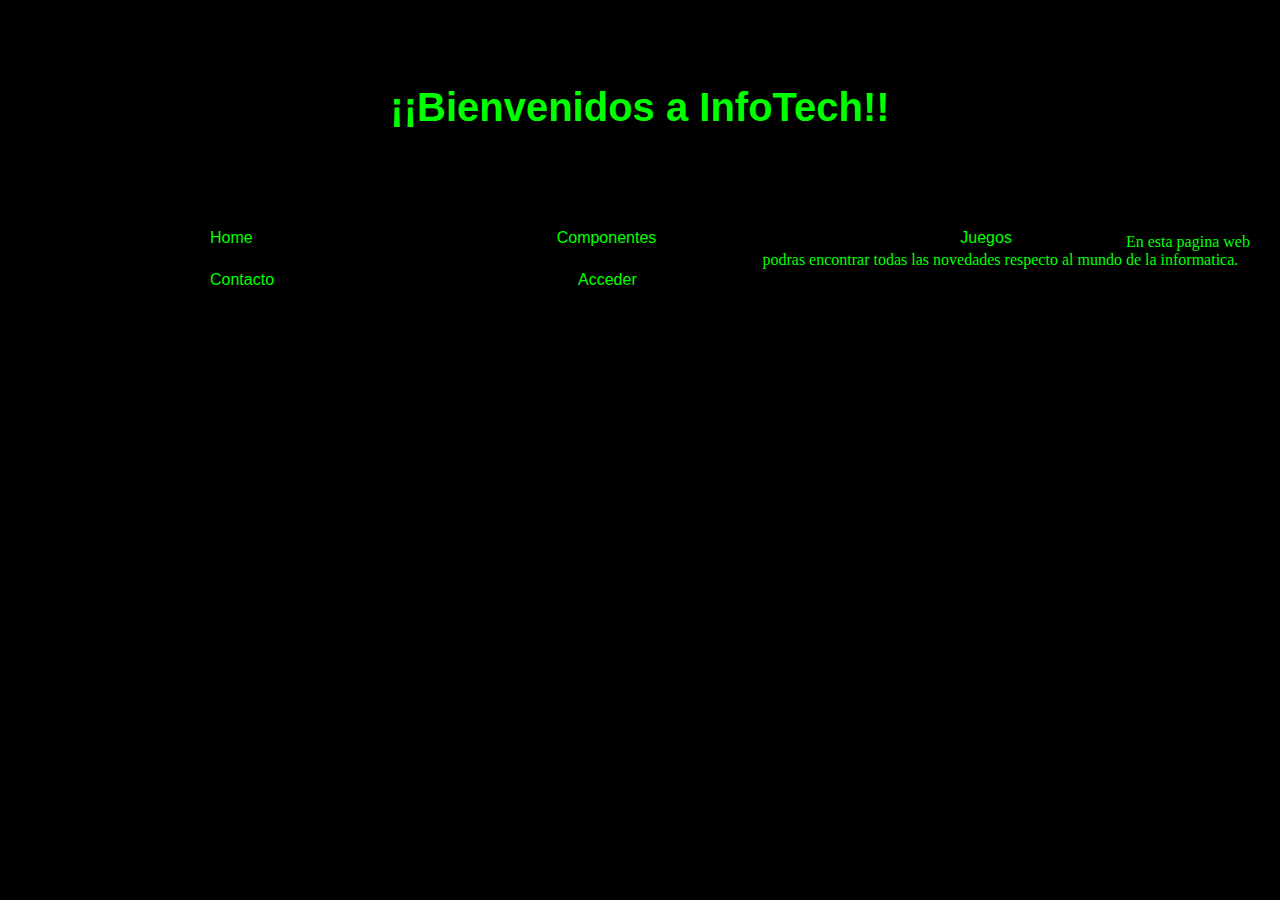
==== index.html @ 97ddc859 "Terminado el menu" ====
<!DOCTYPE html>
<html lang="en">
<head>
    <meta charset="UTF-8">
    <link href="styles/styles.css" rel="stylesheet" type="text/css">
    <link rel="icon" type="text/ico" href="images/favicon.ico">
    <title>Home</title>
</head>

<body id="bodyIndex">

    <header id="headerIndex">

        <h1>¡¡Bienvenidos a InfoTech!!</h1>

    </header>

    <nav id="menuIndex">

        <div id="home">

            <a id="aHome" href="">Home</a>

        </div>

        <div id="componentes">

            <a href="pages/componentes.html">Componentes</a>

        </div>

        <div id="juegos">

            <a href="pages/juegos.html">Juegos</a>

        </div>
        
        <div id="contacto">

            <a href="pages/contact.html">Contacto</a>

        </div>

        <div id="acceder">

            <a href="pages/login.html">Acceder</a>

        </div>

    </nav>

    <main>

        <!-- Cuadrar bien este section -->

        <section id="sectionIndex">
        
            <p>En esta pagina web podras encontrar todas las novedades respecto al mundo de la informatica.</p>

        </section>

    </main>

    <footer>

    </footer>
    
</body>

</html>
---- styles/styles.css ----
#headerIndex,#headerContact{
    text-align: center;
    padding: 50px;
    color: #00ff00;
    font-size: 20px;
    font-family:'Lucida Sans', 'Lucida Sans Regular', 'Lucida Grande', 'Lucida Sans Unicode', Geneva, Verdana, sans-serif;
}

/*index*/
#bodyIndex{
    background-color: #000000;
}



#home,#componentes,#juegos,#contacto,#acceder{
    color: #00ff00;
    padding: 2px;
    float: left;
    margin-left: 200px;
    margin-right: 100px;
    margin-top: 20px;
    font-family: 'Lucida Sans', 'Lucida Sans Regular', 'Lucida Grande', 'Lucida Sans Unicode', Geneva, Verdana, sans-serif;
}

a:link{
    color: #00ff00;
    text-decoration: none;
}

a:visited{
    color: #00ff00;
}

a:hover{
    color: #f700ff;
    
}

#sectionIndex{
    text-align: center;
    padding: 10px;
    color: #00ff00;
}



/*login*/

/*contact*/
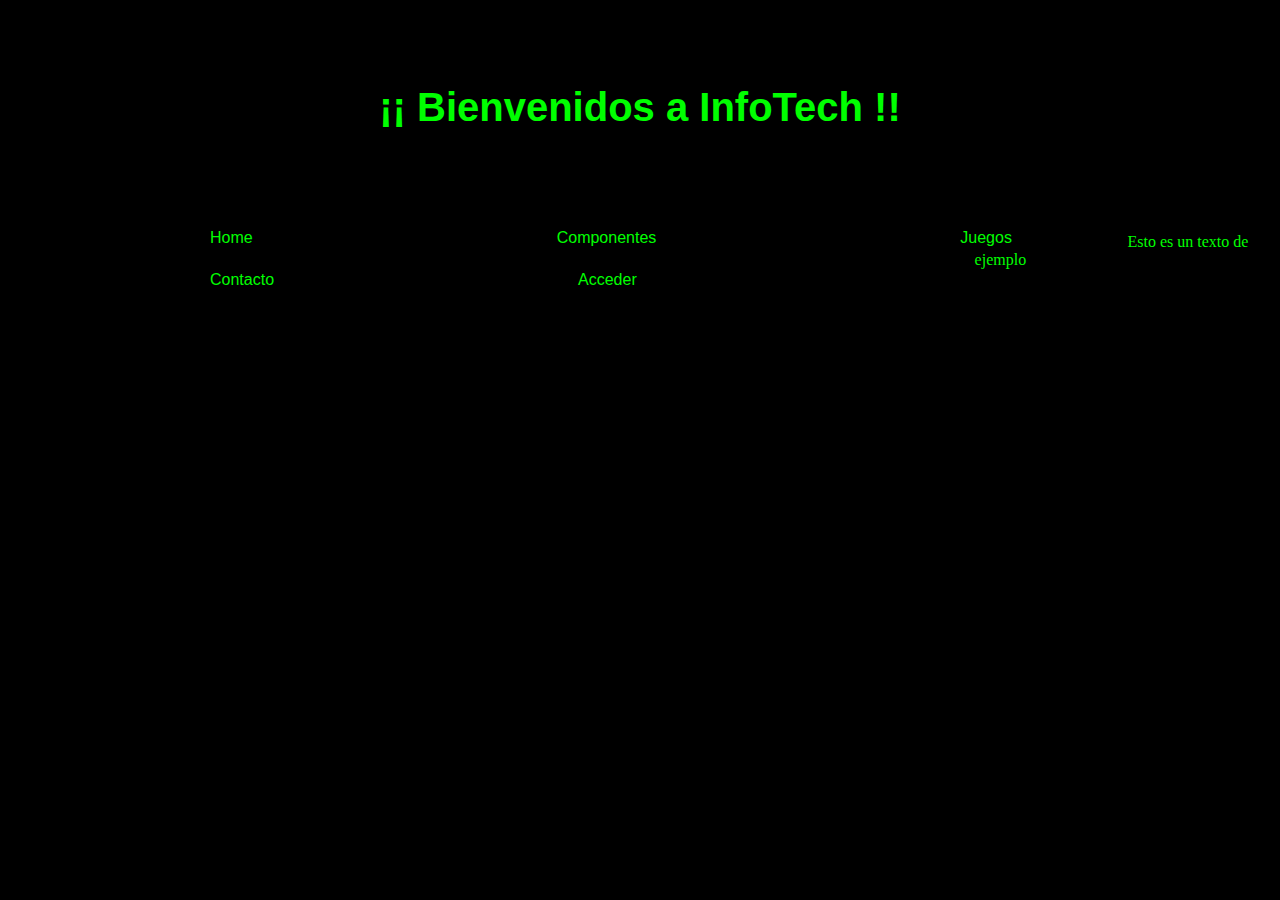
==== commit 28cfb497: "Añadidas todas las paginas" ====
--- a/index.html
+++ b/index.html
@@ -11,11 +11,11 @@
 
     <header id="headerIndex">
 
-        <h1>¡¡Bienvenidos a InfoTech!!</h1>
+        <h1>¡¡ Bienvenidos a InfoTech !!</h1>
 
     </header>
 
-    <nav id="menuIndex">
+    <nav id="menu">
 
         <div id="home">
 
@@ -31,7 +31,7 @@
 
         <div id="juegos">
 
-            <a href="pages/juegos.html">Juegos</a>
+            <a href="pages/juego.html">Juegos</a>
 
         </div>
         
@@ -55,7 +55,7 @@
 
         <section id="sectionIndex">
         
-            <p>En esta pagina web podras encontrar todas las novedades respecto al mundo de la informatica.</p>
+            <p>Esto es un texto de ejemplo</p>
 
         </section>
 
--- a/styles/styles.css
+++ b/styles/styles.css
@@ -1,17 +1,11 @@
-#headerIndex,#headerContact{
+/*css general*/
+#headerIndex,#headerContact,#headerLogin,#headerComp,#headerJuego{
     text-align: center;
     padding: 50px;
     color: #00ff00;
     font-size: 20px;
     font-family:'Lucida Sans', 'Lucida Sans Regular', 'Lucida Grande', 'Lucida Sans Unicode', Geneva, Verdana, sans-serif;
 }
-
-/*index*/
-#bodyIndex{
-    background-color: #000000;
-}
-
-
 
 #home,#componentes,#juegos,#contacto,#acceder{
     color: #00ff00;
@@ -21,6 +15,10 @@
     margin-right: 100px;
     margin-top: 20px;
     font-family: 'Lucida Sans', 'Lucida Sans Regular', 'Lucida Grande', 'Lucida Sans Unicode', Geneva, Verdana, sans-serif;
+}
+
+#bodyIndex,#bodyLogin,#bodyContact,#bodyComp,#bodyJuego{
+    background-color: #000000;
 }
 
 a:link{
@@ -37,6 +35,8 @@
     
 }
 
+
+/*index*/
 #sectionIndex{
     text-align: center;
     padding: 10px;
@@ -47,7 +47,14 @@
 
 /*login*/
 
+
 /*contact*/
 
 
+/*componentes*/
 
+
+
+
+
+
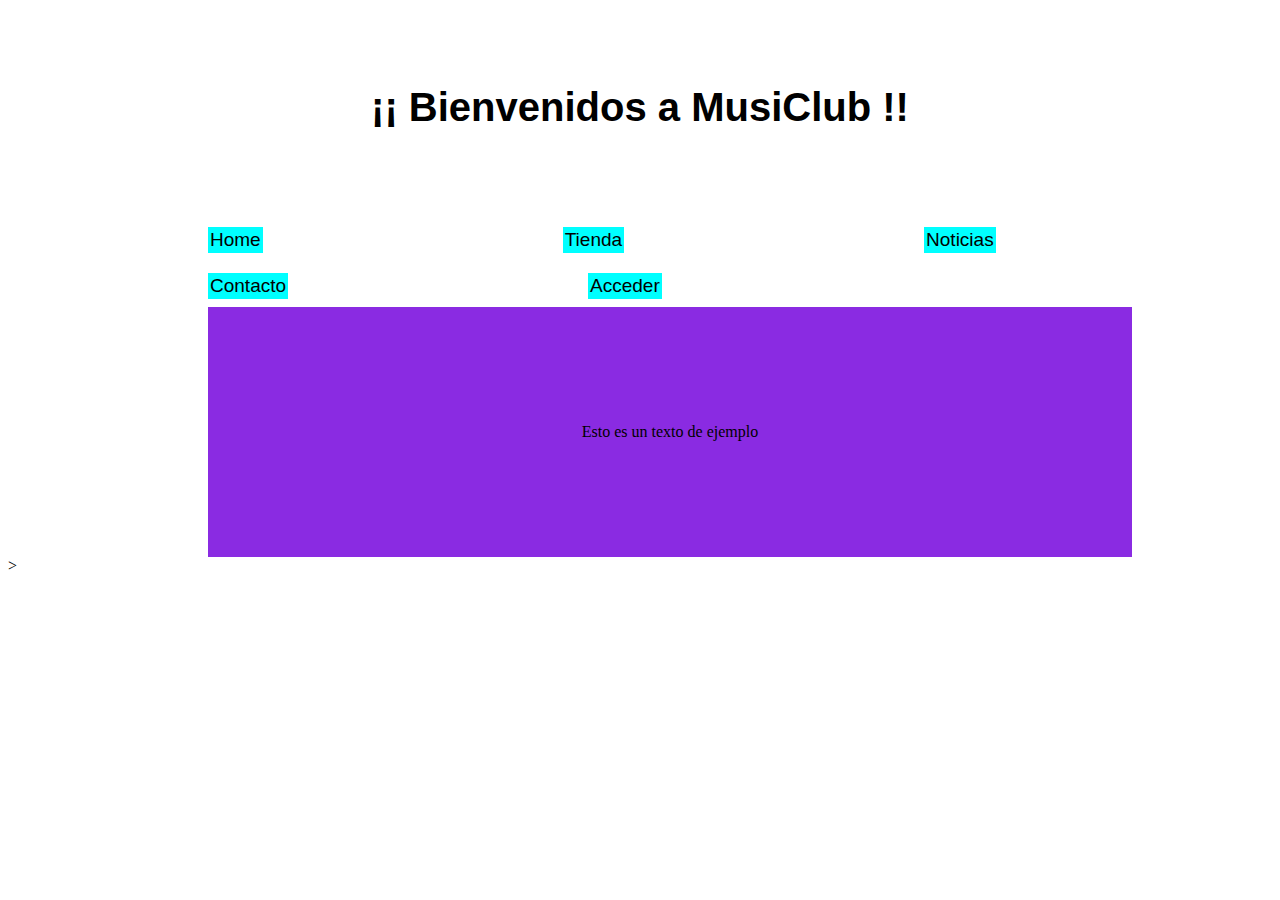
==== commit 9c219368: "Cambiada la estructura y la tematica de la pagina" ====
--- a/index.html
+++ b/index.html
@@ -3,7 +3,7 @@
 <head>
     <meta charset="UTF-8">
     <link href="styles/styles.css" rel="stylesheet" type="text/css">
-    <link rel="icon" type="text/ico" href="images/favicon.ico">
+    <link rel="icon" type="text/ico" href="images/fav.ico">
     <title>Home</title>
 </head>
 
@@ -11,7 +11,7 @@
 
     <header id="headerIndex">
 
-        <h1>¡¡ Bienvenidos a InfoTech !!</h1>
+        <h1>¡¡ Bienvenidos a MusiClub !!</h1>
 
     </header>
 
@@ -23,15 +23,15 @@
 
         </div>
 
-        <div id="componentes">
+        <div id="tienda">
 
-            <a href="pages/componentes.html">Componentes</a>
+            <a href="pages/tienda.html">Tienda</a>
 
         </div>
 
-        <div id="juegos">
+        <div id="noticias">
 
-            <a href="pages/juego.html">Juegos</a>
+            <a href="pages/noticias.html">Noticias</a>
 
         </div>
         
@@ -51,13 +51,11 @@
 
     <main>
 
-        <!-- Cuadrar bien este section -->
+            <section id="sectionIndex">
+        
+                <p>Esto es un texto de ejemplo</p>
 
-        <section id="sectionIndex">
-        
-            <p>Esto es un texto de ejemplo</p>
-
-        </section>
+            </section>>
 
     </main>
 
--- a/styles/styles.css
+++ b/styles/styles.css
@@ -1,15 +1,17 @@
 /*css general*/
-#headerIndex,#headerContact,#headerLogin,#headerComp,#headerJuego{
+#headerIndex,#headerContact,#headerLogin,#headerTienda,#headerNoti{
     text-align: center;
     padding: 50px;
-    color: #00ff00;
+    color: #000000;
     font-size: 20px;
     font-family:'Lucida Sans', 'Lucida Sans Regular', 'Lucida Grande', 'Lucida Sans Unicode', Geneva, Verdana, sans-serif;
 }
 
-#home,#componentes,#juegos,#contacto,#acceder{
-    color: #00ff00;
+#home,#tienda,#noticias,#contacto,#acceder{
+    color: #000000;
+    font-size: 19px;
     padding: 2px;
+    background-color: aqua;
     float: left;
     margin-left: 200px;
     margin-right: 100px;
@@ -17,17 +19,17 @@
     font-family: 'Lucida Sans', 'Lucida Sans Regular', 'Lucida Grande', 'Lucida Sans Unicode', Geneva, Verdana, sans-serif;
 }
 
-#bodyIndex,#bodyLogin,#bodyContact,#bodyComp,#bodyJuego{
-    background-color: #000000;
+#bodyIndex,#bodyLogin,#bodyContact,#bodyTienda,#bodyNoti{
+    background-color: #ffffff;
 }
 
 a:link{
-    color: #00ff00;
+    color: #000000;
     text-decoration: none;
 }
 
 a:visited{
-    color: #00ff00;
+    color: #000000;
 }
 
 a:hover{
@@ -39,8 +41,12 @@
 /*index*/
 #sectionIndex{
     text-align: center;
-    padding: 10px;
-    color: #00ff00;
+    padding: 100px;
+    color: #000000;
+    margin-top: 100px;
+    margin-right: 140px;
+    margin-left: 200px;
+    background-color: blueviolet;
 }
 
 
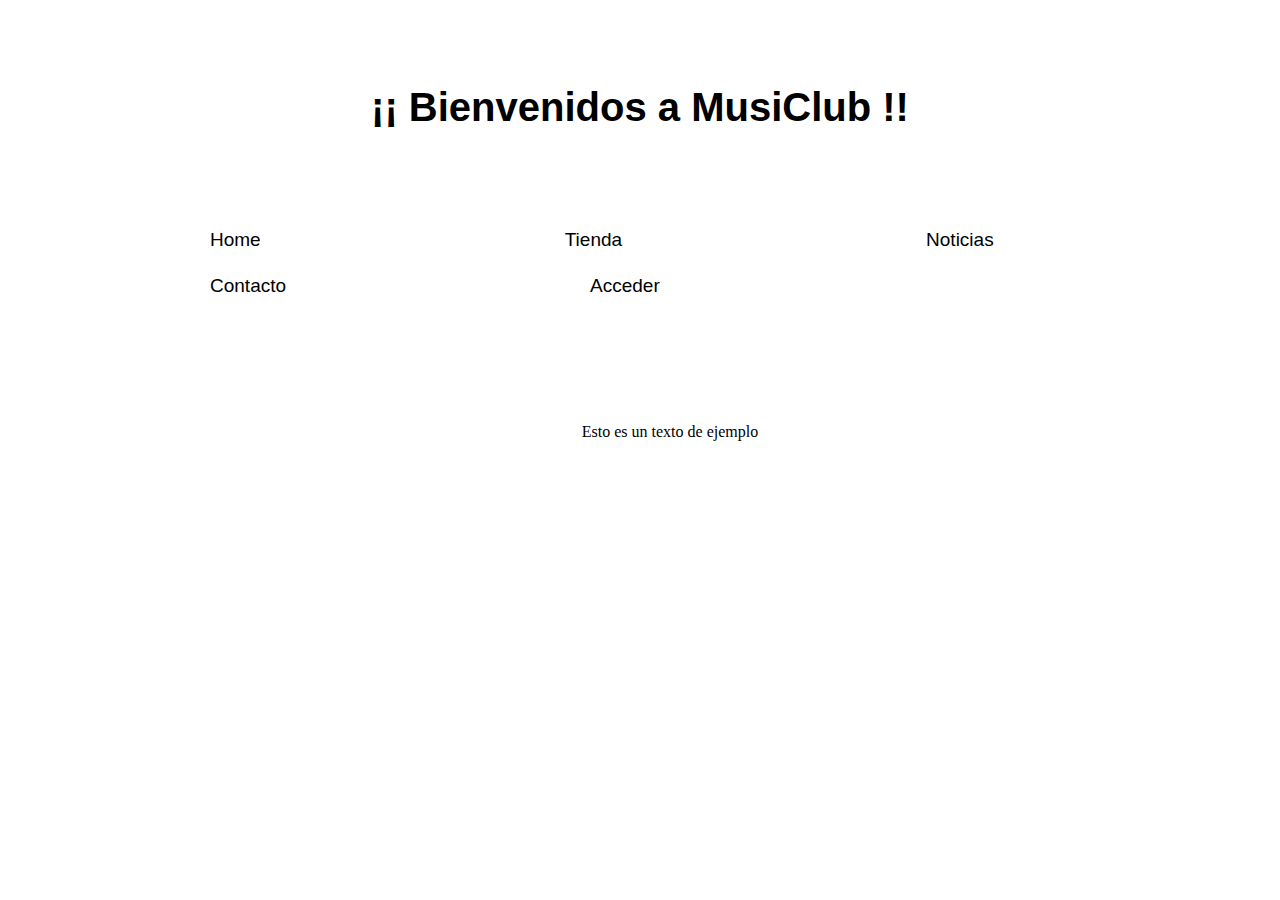
==== commit 13831e35: "Creando el formulario" ====
--- a/index.html
+++ b/index.html
@@ -55,7 +55,7 @@
         
                 <p>Esto es un texto de ejemplo</p>
 
-            </section>>
+            </section>
 
     </main>
 
--- a/styles/styles.css
+++ b/styles/styles.css
@@ -11,12 +11,20 @@
     color: #000000;
     font-size: 19px;
     padding: 2px;
-    background-color: aqua;
     float: left;
     margin-left: 200px;
     margin-right: 100px;
     margin-top: 20px;
     font-family: 'Lucida Sans', 'Lucida Sans Regular', 'Lucida Grande', 'Lucida Sans Unicode', Geneva, Verdana, sans-serif;
+}
+
+#sectionIndex,#sectionTienda,#sectionContact,#sectionNoticias,#sectionLogin{
+    text-align: center;
+    padding: 100px;
+    color: #000000;
+    margin-top: 100px;
+    margin-right: 140px;
+    margin-left: 200px; 
 }
 
 #bodyIndex,#bodyLogin,#bodyContact,#bodyTienda,#bodyNoti{
@@ -34,27 +42,38 @@
 
 a:hover{
     color: #f700ff;
-    
+    text-decoration-line:overline;
+    text-decoration-thickness: 3px;
 }
 
 
 /*index*/
-#sectionIndex{
-    text-align: center;
-    padding: 100px;
-    color: #000000;
-    margin-top: 100px;
-    margin-right: 140px;
-    margin-left: 200px;
-    background-color: blueviolet;
-}
-
 
 
 /*login*/
 
 
 /*contact*/
+#sectionContact{
+    height: 400px;
+}
+
+#divCont{
+    text-align: left;
+    font-size: 30px;
+    font-family: 'Lucida Sans', 'Lucida Sans Regular', 'Lucida Grande', 'Lucida Sans Unicode', Geneva, Verdana, sans-serif;
+}
+
+#divCont2{
+    margin-top: 10px    ;
+    text-align: left;
+    font-size: 20px;
+    font-family: 'Lucida Sans', 'Lucida Sans Regular', 'Lucida Grande', 'Lucida Sans Unicode', Geneva, Verdana, sans-serif;
+}
+
+#formulario{
+    font-family: 'handwriting';
+}
 
 
 /*componentes*/
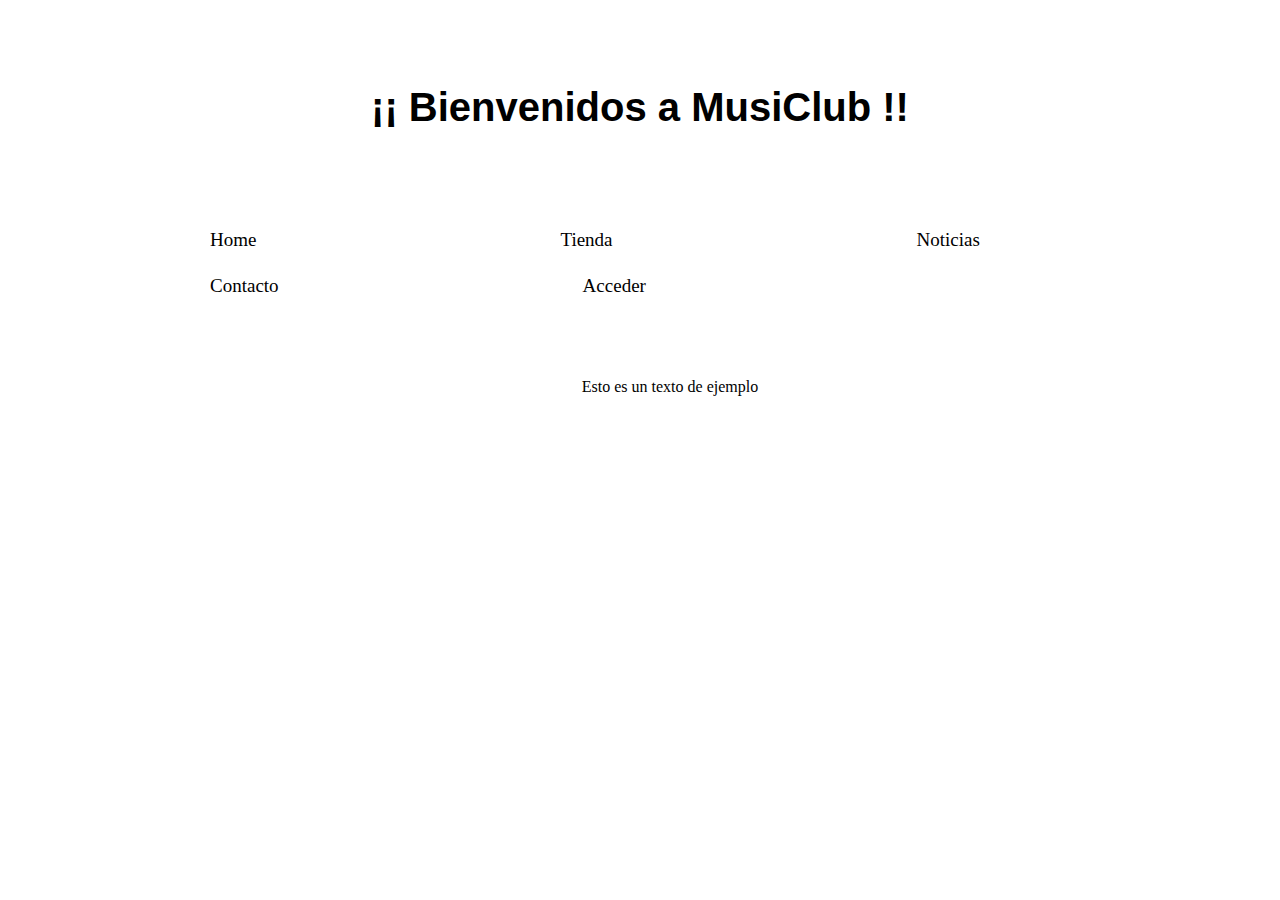
==== commit edef3ff8: "Implementado el login,el registro y editado el formulario de contacto" ====
--- a/index.html
+++ b/index.html
@@ -3,7 +3,7 @@
 <head>
     <meta charset="UTF-8">
     <link href="styles/styles.css" rel="stylesheet" type="text/css">
-    <link rel="icon" type="text/ico" href="images/fav.ico">
+    <link rel="icon" type="text/ico" href="assets/fav.ico">
     <title>Home</title>
 </head>
 
--- a/styles/styles.css
+++ b/styles/styles.css
@@ -1,5 +1,5 @@
 /*css general*/
-#headerIndex,#headerContact,#headerLogin,#headerTienda,#headerNoti{
+#headerIndex,#headerContact,#headerLogin,#headerTienda,#headerNoti,#headerRegis{
     text-align: center;
     padding: 50px;
     color: #000000;
@@ -15,14 +15,14 @@
     margin-left: 200px;
     margin-right: 100px;
     margin-top: 20px;
-    font-family: 'Lucida Sans', 'Lucida Sans Regular', 'Lucida Grande', 'Lucida Sans Unicode', Geneva, Verdana, sans-serif;
+    font-family: 'Lucida Sans';
 }
 
 #sectionIndex,#sectionTienda,#sectionContact,#sectionNoticias,#sectionLogin{
     text-align: center;
     padding: 100px;
     color: #000000;
-    margin-top: 100px;
+    margin-top: 55px;
     margin-right: 140px;
     margin-left: 200px; 
 }
@@ -51,35 +51,233 @@
 
 
 /*login*/
+#paginaLogin {
+    margin: 0 auto;
+    max-width: 350px;
+    width: 100%;
+    text-align: center;
+    margin-top: 200px;
+}
+
+#formularioAcceder{
+    background: #FFFFFF;
+    padding: 45px;
+    text-align: center;
+    box-shadow: 0 0 20px 0 #6e6e6e;
+}
+
+#formularioAcceder input {
+    font-family:'Lucida Sans', 'Lucida Sans Regular', 'Lucida Grande', 'Lucida Sans Unicode', Geneva, Verdana, sans-serif;
+    background: #ffffff;
+    border: 0;
+    margin-right: 100%;
+    padding: 15px;
+    font-size: 14px;
+    margin-bottom: 10px;
+}
+
+#boton1 {
+    font-family:'Lucida Sans', 'Lucida Sans Regular', 'Lucida Grande', 'Lucida Sans Unicode', Geneva, Verdana, sans-serif;
+    background: #000000;
+    width: 100%;
+    border: 0;
+    padding: 15px;
+    color: #FFFFFF;
+    font-size: 14px;
+}
+
+#boton1:hover{
+    background: #ffffff;
+    color: #000000;
+    cursor: pointer;
+}
+
+#registrado {
+    font-family: 'Lucida Sans', 'Lucida Sans Regular', 'Lucida Grande', 'Lucida Sans Unicode', Geneva, Verdana, sans-serif;
+    text-align: center;
+    margin-top: 20px;
+    margin-bottom: 1px;
+    color: #b3b3b3;
+    font-size: 12px;
+}
+
+#registrado a {
+    font-family: 'Lucida Sans', 'Lucida Sans Regular', 'Lucida Grande', 'Lucida Sans Unicode', Geneva, Verdana, sans-serif;
+    color: #000000;
+    text-decoration: none;
+}
+    
+#formularioAcceder input:focus{
+    outline: none;
+}
+
+/*Registro*/
+
+#paginaRegis {
+    margin: 0 auto;
+    max-width: 350px;
+    width: 100%;
+    text-align: center;
+    margin-top: 100px;
+}
+
+#formularioRegis {
+    background: #FFFFFF;
+    padding: 45px;
+    text-align: center;
+    box-shadow: 0 0 20px 0 #6e6e6e;
+}
+
+#formularioRegis input {
+    font-family:'Lucida Sans', 'Lucida Sans Regular', 'Lucida Grande', 'Lucida Sans Unicode', Geneva, Verdana, sans-serif;
+    background: #ffffff;
+    border: 0;
+    margin-right: 100%;
+    padding: 15px;
+    font-size: 14px;
+    margin-bottom: 10px;
+}
+
+#boton2 {
+    font-family:'Lucida Sans', 'Lucida Sans Regular', 'Lucida Grande', 'Lucida Sans Unicode', Geneva, Verdana, sans-serif;
+    background: #000000;
+    width: 100%;
+    border: 0;
+    padding: 15px;
+    color: #FFFFFF;
+    font-size: 14px;
+}
+
+#boton2:hover{
+    background: #ffffff;
+    color: #000000;
+    cursor: pointer;
+}
+
+#creado {
+    font-family: 'Lucida Sans', 'Lucida Sans Regular', 'Lucida Grande', 'Lucida Sans Unicode', Geneva, Verdana, sans-serif;
+    text-align: center;
+    margin-top: 20px;
+    margin-bottom: 1px;
+    color: #b3b3b3;
+    font-size: 12px;
+}
+
+#creado a {
+    font-family: 'Lucida Sans', 'Lucida Sans Regular', 'Lucida Grande', 'Lucida Sans Unicode', Geneva, Verdana, sans-serif;
+    color: #000000;
+    text-decoration: none;
+}
+    
+#formularioRegis input:focus{
+    outline: none;
+}
+
 
 
 /*contact*/
 #sectionContact{
-    height: 400px;
-}
+    font-family: 'Lucida Sans', 'Lucida Sans Regular', 'Lucida Grande', 'Lucida Sans Unicode', Geneva, Verdana, sans-serif;
+    height: 620px; 
+    width: 100%;
+    max-width: 500px;
+    margin: 0 auto;
+    margin-top: 80px;
+    box-shadow: 0 0 20px 0 #6e6e6e;
+}
+
 
 #divCont{
+    margin-top: 1px;
+    text-align: center;
+    font-size: 20px;
+    font-family: 'Lucida Sans';
+}
+
+#sectionForm{
     text-align: left;
-    font-size: 30px;
-    font-family: 'Lucida Sans', 'Lucida Sans Regular', 'Lucida Grande', 'Lucida Sans Unicode', Geneva, Verdana, sans-serif;
-}
-
-#divCont2{
-    margin-top: 10px    ;
-    text-align: left;
+    margin-top: 1px;
+}
+#formularioContacto{
+    font-family:'Lucida Sans';
+    padding: 35px;
+    text-align: center;
+    width: 100%;
+    margin: 0 auto;
+    width: 400px;
+}
+
+#nombre,#apellidos,#email,#telefono{
+    font-family: 'Lucida Sans', 'Lucida Sans Regular', 'Lucida Grande', 'Lucida Sans Unicode', Geneva, Verdana, sans-serif;
+    border: 0px;
+    outline: none;
+}
+
+#nombre{
+    width: 100%;
+    text-align: center;
+}
+
+#apellidos{
+    width: 100%;
+    text-align: center;
+}
+
+#email{
+    width: 100%;
+    text-align: center;
+}
+
+#telefono{
+    width: 100%;
+    text-align: center;
+}
+
+#mensaje{
+    width:300px;
+    height:80px;        
+    font-family:'Lucida Sans';
+    padding: 10px;
+}
+
+#enviar{
+    font-family: 'Lucida Sans', 'Lucida Sans Regular', 'Lucida Grande', 'Lucida Sans Unicode', Geneva, Verdana, sans-serif;
+    padding: 15px;
+    width: 100%;
+    max-width: 150px;
     font-size: 20px;
-    font-family: 'Lucida Sans', 'Lucida Sans Regular', 'Lucida Grande', 'Lucida Sans Unicode', Geneva, Verdana, sans-serif;
-}
-
-#formulario{
-    font-family: 'handwriting';
-}
-
-
-/*componentes*/
-
-
-
-
-
-
+    background-color: #000000;
+    color: #ffffff;
+    border: 0;
+}
+
+#enviar:hover{
+    background-color: #ffffff;
+    color: #000000;
+    cursor: pointer;
+}
+
+#reiniciar{
+    font-family: 'Lucida Sans', 'Lucida Sans Regular', 'Lucida Grande', 'Lucida Sans Unicode', Geneva, Verdana, sans-serif;
+    font-size: 20px; 
+    padding: 15px;
+    width: 100%;
+    max-width: 180px;
+    margin: 0 auto;
+    background-color: #000000;
+    color: #ffffff;
+    border: 0;
+}
+
+#reiniciar:hover{
+    background-color: #ffffff;
+    color: #000000;
+    cursor: pointer;
+}
+
+
+
+
+
+
+
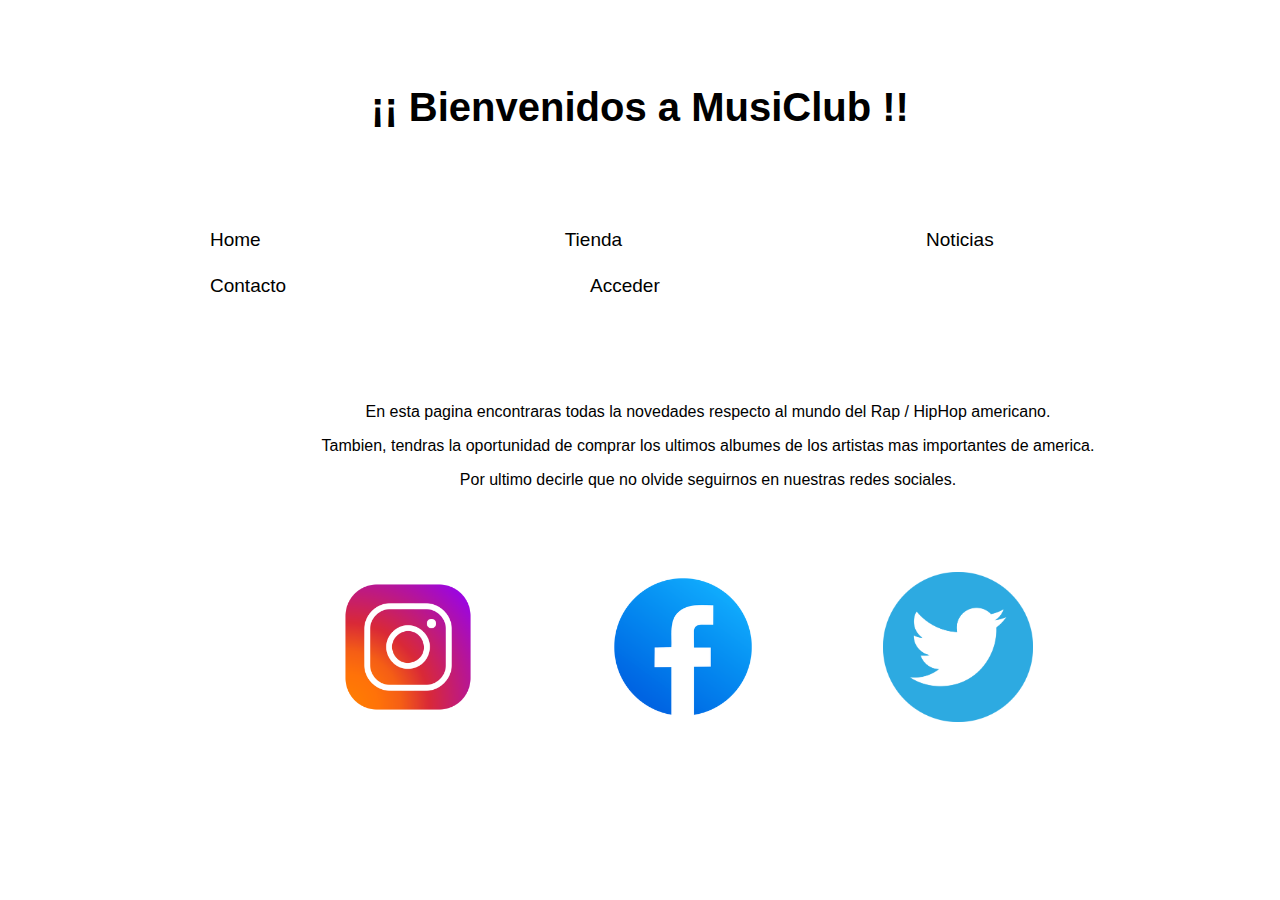
==== commit 56f7b931: "Terminada la pagina, esperando revision" ====
--- a/index.html
+++ b/index.html
@@ -17,35 +17,35 @@
 
     <nav id="menu">
 
-        <div id="home">
+        <li id="home">
 
             <a id="aHome" href="">Home</a>
 
-        </div>
+        </li>
 
-        <div id="tienda">
+        <li id="tienda">
 
             <a href="pages/tienda.html">Tienda</a>
 
-        </div>
+        </li>
 
-        <div id="noticias">
+        <li id="noticias">
 
             <a href="pages/noticias.html">Noticias</a>
 
-        </div>
+        </li>
         
-        <div id="contacto">
+        <li id="contacto">
 
             <a href="pages/contact.html">Contacto</a>
 
-        </div>
+        </li>
 
-        <div id="acceder">
+        <li id="acceder">
 
             <a href="pages/login.html">Acceder</a>
 
-        </div>
+        </li>
 
     </nav>
 
@@ -53,9 +53,53 @@
 
             <section id="sectionIndex">
         
-                <p>Esto es un texto de ejemplo</p>
+                <article id="articleIndex">
+
+                    <p id="presentacion">En esta pagina encontraras todas la novedades respecto al mundo del <a id="rap" href="https://es.wikipedia.org/wiki/Hip_hop" target="_blank">Rap / HipHop</a> americano.</p>
+
+                    <p id="presentacion">Tambien, tendras la oportunidad de comprar los ultimos albumes de los artistas mas importantes de america.</p>
+
+                    <p id="presentacion">Por ultimo decirle que no olvide seguirnos en nuestras redes sociales.</p>
+
+                </article>
+
+                <article id="redesSociales">
+
+                    <a href="https://www.instagram.com/?hl=es" target="_blank">
+
+                        <article id="insta">
+
+                            <img src="assets/insta.png" width="150px" height="150px">
+
+                        </article>
+
+                    </a>
+
+                    <a href="https://es-es.facebook.com/" target="_blank">
+
+                        <article id="facebook">
+
+                            <img src="assets/facebook.png" width="150px" height="150px">
+
+                        </article>
+
+                    </a>
+
+                    <a href="https://www.twitter.com" target="_blank">
+
+                        <article id="twitter">
+
+                            <img src="assets/twitter.png" width="150px" height="150px">
+
+                        </article>
+
+                    </a>
+
+                </article>
 
             </section>
+
+            
 
     </main>
 
--- a/styles/styles.css
+++ b/styles/styles.css
@@ -7,7 +7,25 @@
     font-family:'Lucida Sans', 'Lucida Sans Regular', 'Lucida Grande', 'Lucida Sans Unicode', Geneva, Verdana, sans-serif;
 }
 
-#home,#tienda,#noticias,#contacto,#acceder{
+
+#hTy,#hTj,#hL,#hP,#hJ,#hD{
+    text-align: center;
+    padding: 75px;
+    color: #000000;
+    font-size: 20px;
+    font-family:'Lucida Sans', 'Lucida Sans Regular', 'Lucida Grande', 'Lucida Sans Unicode', Geneva, Verdana, sans-serif;
+}
+
+#mTy,#mTj,#mL,#mP,#mJ,#mD{
+    width: 100%;
+    max-width: 1000px;
+    height: 570px;
+    margin: 0 auto;
+    box-shadow: 0 0 40px 0 #6e6e6e;
+}
+
+
+#home,#tienda,#noticias,#contacto,#acceder,#crear{
     color: #000000;
     font-size: 19px;
     padding: 2px;
@@ -15,8 +33,11 @@
     margin-left: 200px;
     margin-right: 100px;
     margin-top: 20px;
-    font-family: 'Lucida Sans';
-}
+    font-family:'Lucida Sans', 'Lucida Sans Regular', 'Lucida Grande', 'Lucida Sans Unicode', Geneva, Verdana, sans-serif;
+    list-style: none;
+}
+
+
 
 #sectionIndex,#sectionTienda,#sectionContact,#sectionNoticias,#sectionLogin{
     text-align: center;
@@ -44,10 +65,50 @@
     color: #f700ff;
     text-decoration-line:overline;
     text-decoration-thickness: 3px;
+    transition: all 100ms ease-in-out;
 }
 
 
 /*index*/
+#sectionIndex{
+    width: 100%;
+    margin: 0 auto;
+    max-width: 1200px;
+    margin-top: 70px;
+    height: 400px;
+}
+
+#articleIndex{
+    padding: 10px;
+    height: 150px;
+    width: 100%;
+    margin: 0 auto;
+    max-width: 1000px;
+}
+
+#presentacion{
+    font-family: 'Lucida Sans', 'Lucida Sans Regular', 'Lucida Grande', 'Lucida Sans Unicode', Geneva, Verdana, sans-serif;
+}
+
+#rap:hover{
+    color: #f700ff;
+    text-decoration-line: none;
+    text-decoration-thickness: none;
+}
+
+#redesSociales{
+    padding: 10px;
+    height: 150px;
+    width: 100%;
+    margin: 0 auto;
+    max-width: 1000px;
+    margin-top: 15px;
+}
+
+#insta,#facebook,#twitter{
+    float: left;
+    margin-left: 125px;
+}
 
 
 /*login*/
@@ -84,6 +145,7 @@
     padding: 15px;
     color: #FFFFFF;
     font-size: 14px;
+    transition: all 300ms ease-in-out;
 }
 
 #boton1:hover{
@@ -146,6 +208,7 @@
     padding: 15px;
     color: #FFFFFF;
     font-size: 14px;
+    transition: all 300ms ease-in-out;
 }
 
 #boton2:hover{
@@ -178,11 +241,12 @@
 /*contact*/
 #sectionContact{
     font-family: 'Lucida Sans', 'Lucida Sans Regular', 'Lucida Grande', 'Lucida Sans Unicode', Geneva, Verdana, sans-serif;
-    height: 620px; 
+    height: 750px; 
     width: 100%;
     max-width: 500px;
     margin: 0 auto;
     margin-top: 80px;
+    margin-bottom: 30px;
     box-shadow: 0 0 20px 0 #6e6e6e;
 }
 
@@ -191,7 +255,7 @@
     margin-top: 1px;
     text-align: center;
     font-size: 20px;
-    font-family: 'Lucida Sans';
+    font-family:'Lucida Sans', 'Lucida Sans Regular', 'Lucida Grande', 'Lucida Sans Unicode', Geneva, Verdana, sans-serif;
 }
 
 #sectionForm{
@@ -199,7 +263,7 @@
     margin-top: 1px;
 }
 #formularioContacto{
-    font-family:'Lucida Sans';
+    font-family:'Lucida Sans', 'Lucida Sans Regular', 'Lucida Grande', 'Lucida Sans Unicode', Geneva, Verdana, sans-serif;
     padding: 35px;
     text-align: center;
     width: 100%;
@@ -236,7 +300,7 @@
 #mensaje{
     width:300px;
     height:80px;        
-    font-family:'Lucida Sans';
+    font-family:'Lucida Sans', 'Lucida Sans Regular', 'Lucida Grande', 'Lucida Sans Unicode', Geneva, Verdana, sans-serif;
     padding: 10px;
 }
 
@@ -249,6 +313,7 @@
     background-color: #000000;
     color: #ffffff;
     border: 0;
+    transition: all 300ms ease-in-out;
 }
 
 #enviar:hover{
@@ -267,6 +332,7 @@
     background-color: #000000;
     color: #ffffff;
     border: 0;
+    transition: all 300ms ease-in-out;
 }
 
 #reiniciar:hover{
@@ -275,9 +341,262 @@
     cursor: pointer;
 }
 
-
-
-
-
-
-
+/*Noticias*/
+#mainNoticias{
+    padding: 30px;
+}
+
+#sectionNoticias{
+    width: 100%;
+    max-width: 1600px;
+    margin: 0 auto;
+}
+#asap{
+    height: 400px;
+}
+
+#iasap{
+    float: left;
+    width: 215px;
+    height: 300px;
+    margin-left: 400px;
+    box-shadow: 0 0 20px 0 #6e6e6e;
+}
+
+#iasap:hover{
+    -webkit-transform: scale(1.3);
+    transform: scale(1.1);
+}
+
+#nAsap{
+    font-family: 'Lucida Sans', 'Lucida Sans Regular', 'Lucida Grande', 'Lucida Sans Unicode', Geneva, Verdana, sans-serif;
+    float:right;
+    width: 600px;
+    margin-top: 100px;
+    text-align: center;
+    margin-right: 300px;
+}
+
+#tjay{
+    height: 450px;
+}
+
+#itjay{
+    width: 310px;
+    height: 300px;
+    float: right;
+    margin-right: 300px;
+    box-shadow: 0 0 20px 0 #6e6e6e;
+}
+
+#itjay:hover{
+    -webkit-transform: scale(1.3);
+    transform: scale(1.1);
+}
+
+#nTjay{
+    font-family: 'Lucida Sans', 'Lucida Sans Regular', 'Lucida Grande', 'Lucida Sans Unicode', Geneva, Verdana, sans-serif;
+    text-align: center;
+    position: absolute;
+    float: left;
+    margin-left: 400px;
+    margin-right: 775px;
+    margin-top: 140px;
+}
+
+#tyler{
+    height: 400px;
+}
+
+#ityler{
+    height: 300px;
+    width: 400px;
+    float: left;
+    margin-left: 400px;
+    box-shadow: 0 0 20px 0 #6e6e6e;
+}
+
+#ityler:hover{
+    -webkit-transform: scale(1.3);
+    transform: scale(1.1);
+}
+
+#nTyler{
+    font-family: 'Lucida Sans', 'Lucida Sans Regular', 'Lucida Grande', 'Lucida Sans Unicode', Geneva, Verdana, sans-serif;
+    float:right;
+    position: absolute;
+    margin-top: 100px;
+    text-align: center;
+    margin-right: 470px;
+    margin-left: 850px;
+}
+
+#polo{
+    height: 550px;
+}
+
+#ipolo{
+    width: 350px;
+    height: 350px;
+    float: right;
+    margin-right: 300px;
+    box-shadow: 0 0 20px 0 #6e6e6e;
+}
+
+#ipolo:hover{
+    -webkit-transform: scale(1.3);
+    transform: scale(1.1);
+}
+
+#nPolo{
+    font-family: 'Lucida Sans', 'Lucida Sans Regular', 'Lucida Grande', 'Lucida Sans Unicode', Geneva, Verdana, sans-serif;
+    text-align: center;
+    position: absolute;
+    float: left;
+    margin-left: 400px;
+    margin-right: 820px;
+    margin-top: 140px;
+}
+
+
+/*Tienda*/
+#sectionTienda{
+    width: 100%;
+    height: 800px;
+    margin: 0 auto;
+    max-width: 1200px;
+    margin-top: 50px;
+}
+
+#dtyler{
+    margin-left: 105px;
+    float: left;
+    width: 300px;
+    height: 300px;
+    box-shadow: 0 0 40px 0 #6e6e6e;
+}
+
+#dtjay{
+    margin-left: 50px;
+    float: left;
+    width: 300px;
+    height: 300px;
+    box-shadow: 0 0 40px 0 #6e6e6e;
+}
+
+#dBaby{
+    margin-left: 50px;
+    float: left;
+    width: 300px;
+    height: 300px;
+    box-shadow: 0 0 40px 0 #6e6e6e;
+}
+
+#dLuh{
+    position: absolute;
+    width: 300px;
+    height: 300px;
+    margin-top: 400px;
+    margin-left: 105px;
+    box-shadow: 0 0 40px 0 #6e6e6e;
+}
+
+#dJui{
+    position: absolute;
+    width: 300px;
+    height: 300px;
+    margin-top: 400px;
+    margin-left: 455px;
+    box-shadow: 0 0 40px 0 #6e6e6e;
+}
+
+#dPop{
+    position: absolute;
+    width: 300px;
+    height: 300px;
+    margin-top: 400px;
+    margin-left: 805px;
+    box-shadow: 0 0 40px 0 #6e6e6e;
+}
+
+#dTy,#dTj,#dD,#dL,#dJ,#dP{
+    font-family: 'Lucida Sans', 'Lucida Sans Regular', 'Lucida Grande', 'Lucida Sans Unicode', Geneva, Verdana, sans-serif;
+}
+
+#x001{
+    position: absolute;
+    margin-top: 100px;
+    margin-left: 20px;
+}
+
+#x002{
+    font-family: 'Lucida Sans', 'Lucida Sans Regular', 'Lucida Grande', 'Lucida Sans Unicode', Geneva, Verdana, sans-serif;
+    font-size: 20px;
+    position: absolute;
+    margin-top: 200px;
+    margin-left: 600px;
+}
+
+#x003{
+    font-family: 'Lucida Sans', 'Lucida Sans Regular', 'Lucida Grande', 'Lucida Sans Unicode', Geneva, Verdana, sans-serif;
+    font-size: 20px;
+    position: absolute;
+    margin-top: 250px;
+    margin-left: 620px;
+}
+
+#x004{
+    font-family: 'Lucida Sans', 'Lucida Sans Regular', 'Lucida Grande', 'Lucida Sans Unicode', Geneva, Verdana, sans-serif;
+    font-size: 20px;
+    position: absolute;
+    margin-top: 300px;
+    margin-left: 645px;
+}
+
+#x005{
+    font-family: 'Lucida Sans', 'Lucida Sans Regular', 'Lucida Grande', 'Lucida Sans Unicode', Geneva, Verdana, sans-serif;
+    font-size: 20px;
+    position: absolute;
+    margin-top: 350px;
+    margin-left: 665px;
+}
+
+#VC{
+    position: absolute;
+    margin-top: 425px;
+    margin-left: 575px;
+    width: 250px;
+}
+
+#x006{
+    font-family: 'Lucida Sans', 'Lucida Sans Regular', 'Lucida Grande', 'Lucida Sans Unicode', Geneva, Verdana, sans-serif;
+    font-size: 20px;
+    background-color: #000000;
+    color: #ffffff;
+    padding: 15px;
+    float: left;
+    transition: all 300ms ease-in-out;
+}
+
+#x006:hover{
+    background-color: #ffffff;
+    color: #000000;
+    cursor: pointer;
+}
+
+#x007{
+    font-family: 'Lucida Sans', 'Lucida Sans Regular', 'Lucida Grande', 'Lucida Sans Unicode', Geneva, Verdana, sans-serif;
+    font-size: 20px;
+    background-color: #000000;
+    color: #ffffff;
+    padding: 15px;
+    float: right;
+    transition: all 300ms ease-in-out;
+}
+
+#x007:hover{
+    background-color: #ffffff;
+    color: #000000;
+    cursor: pointer;
+}
+
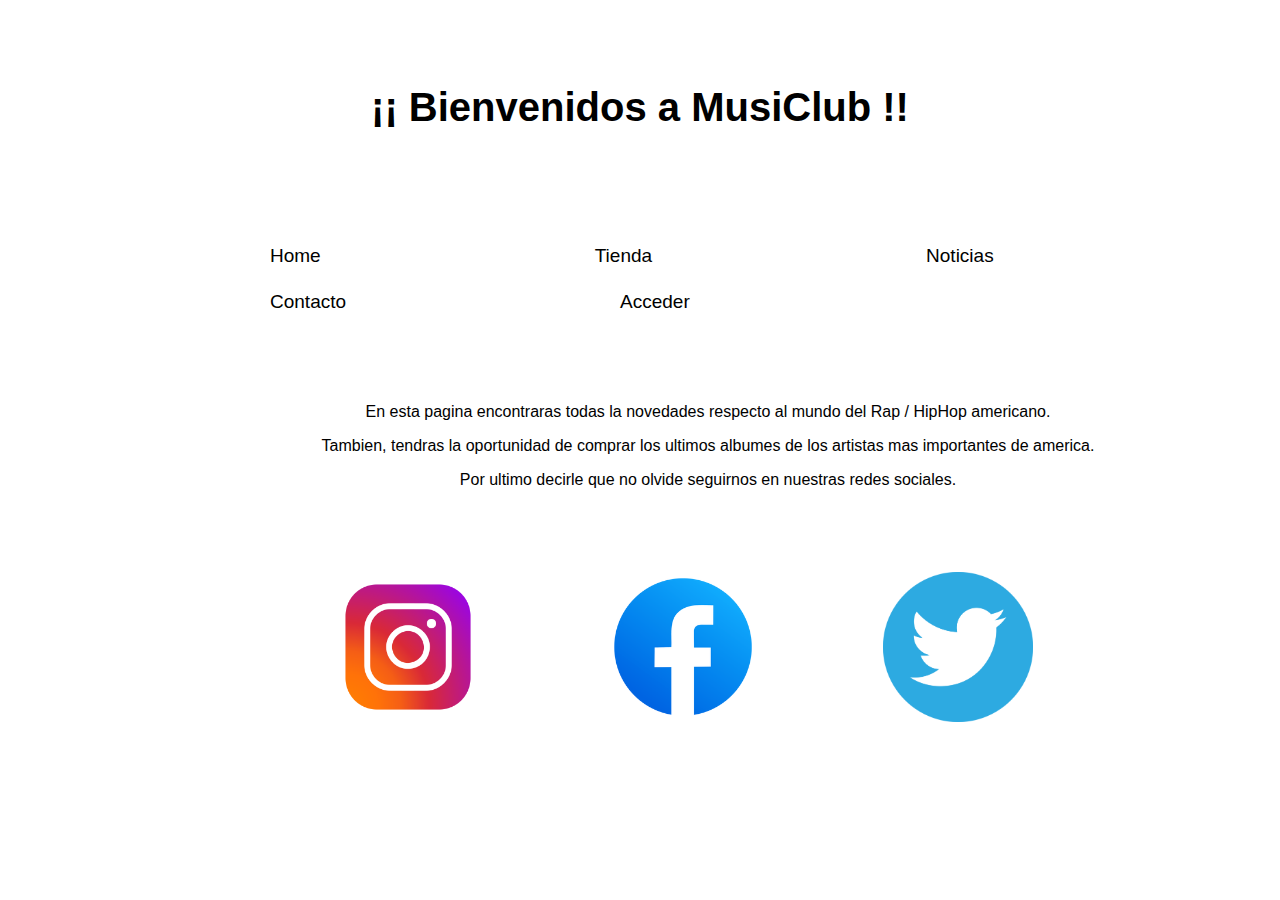
==== commit d444f440: "Modificado el menu" ====
--- a/index.html
+++ b/index.html
@@ -17,35 +17,39 @@
 
     <nav id="menu">
 
-        <li id="home">
+        <ul>
 
-            <a id="aHome" href="">Home</a>
+            <li id="home">
 
-        </li>
+                <a id="aHome" href="">Home</a>
 
-        <li id="tienda">
+            </li>
 
-            <a href="pages/tienda.html">Tienda</a>
+            <li id="tienda">
 
-        </li>
+                <a href="pages/tienda.html">Tienda</a>
 
-        <li id="noticias">
+            </li>
 
-            <a href="pages/noticias.html">Noticias</a>
+            <li id="noticias">
 
-        </li>
-        
-        <li id="contacto">
+                <a href="pages/noticias.html">Noticias</a>
 
-            <a href="pages/contact.html">Contacto</a>
+            </li>
+            
+            <li id="contacto">
 
-        </li>
+                <a href="pages/contact.html">Contacto</a>
 
-        <li id="acceder">
+            </li>
 
-            <a href="pages/login.html">Acceder</a>
+            <li id="acceder">
 
-        </li>
+                <a href="pages/login.html">Acceder</a>
+
+            </li>
+
+        </ul>
 
     </nav>
 
--- a/styles/styles.css
+++ b/styles/styles.css
@@ -30,8 +30,8 @@
     font-size: 19px;
     padding: 2px;
     float: left;
-    margin-left: 200px;
-    margin-right: 100px;
+    margin-left: 220px;
+    margin-right: 50px;
     margin-top: 20px;
     font-family:'Lucida Sans', 'Lucida Sans Regular', 'Lucida Grande', 'Lucida Sans Unicode', Geneva, Verdana, sans-serif;
     list-style: none;
@@ -245,7 +245,7 @@
     width: 100%;
     max-width: 500px;
     margin: 0 auto;
-    margin-top: 80px;
+    margin-top: 150px;
     margin-bottom: 30px;
     box-shadow: 0 0 20px 0 #6e6e6e;
 }
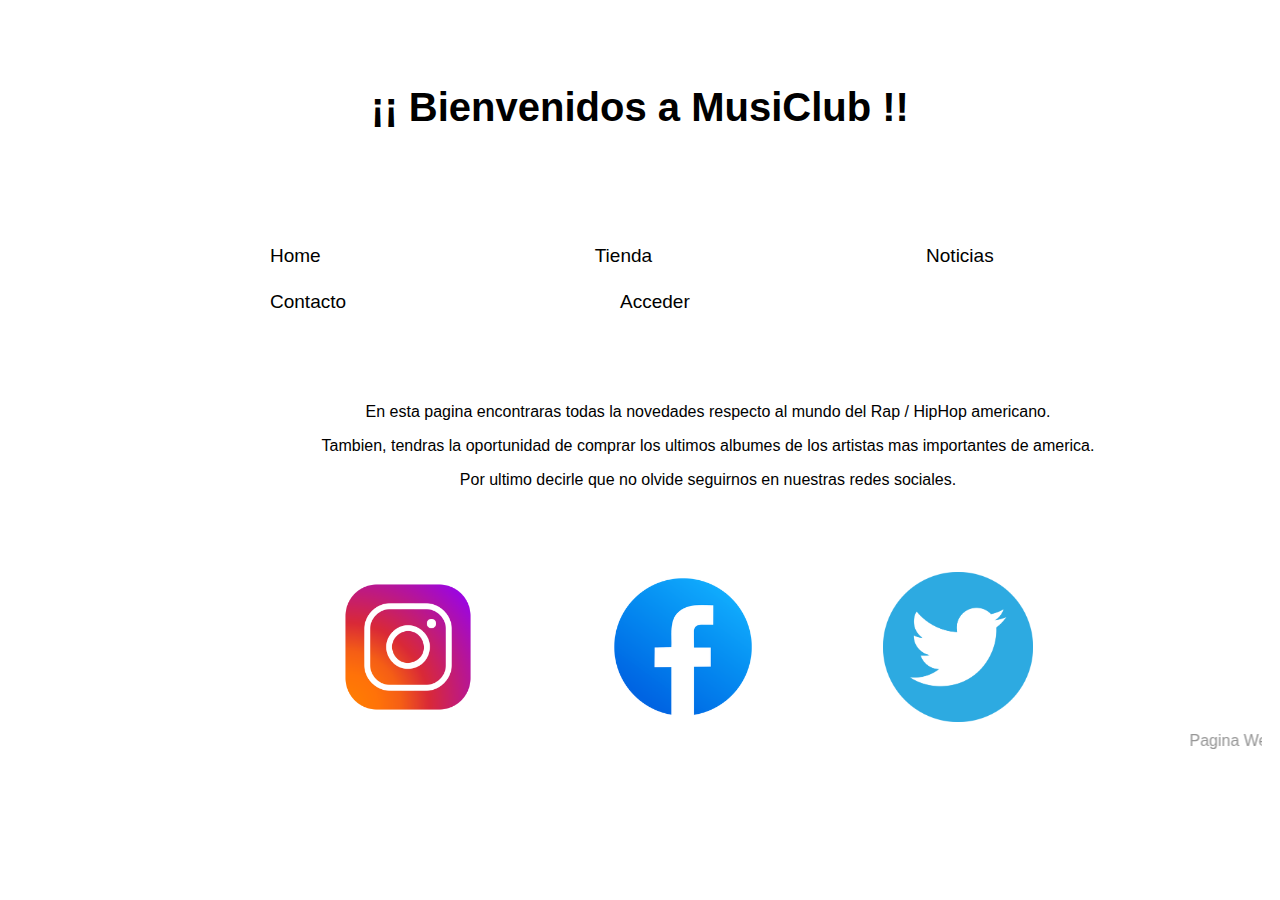
==== commit 0b93d44d: "Añadido pie de pagina" ====
--- a/index.html
+++ b/index.html
@@ -109,6 +109,8 @@
 
     <footer>
 
+        <marquee behavior="scroll" direction="left" scrollamount="10">Pagina Web Oficial de MusiClub©. Todos los derechos reservados </marquee>
+
     </footer>
     
 </body>
--- a/styles/styles.css
+++ b/styles/styles.css
@@ -1,4 +1,10 @@
 /*css general*/
+footer{
+    font-family: 'Lucida Sans', 'Lucida Sans Regular', 'Lucida Grande', 'Lucida Sans Unicode', Geneva, Verdana, sans-serif;
+    color: #969696;
+    padding: 10px;
+    margin-top: 25px;
+}
 #headerIndex,#headerContact,#headerLogin,#headerTienda,#headerNoti,#headerRegis{
     text-align: center;
     padding: 50px;
@@ -46,7 +52,9 @@
     margin-top: 55px;
     margin-right: 140px;
     margin-left: 200px; 
-}
+    margin-bottom: 20px;
+}
+
 
 #bodyIndex,#bodyLogin,#bodyContact,#bodyTienda,#bodyNoti{
     background-color: #ffffff;
@@ -95,10 +103,12 @@
     text-decoration-line: none;
     text-decoration-thickness: none;
 }
-
+#sectionIndex{
+    height: 220px;
+}
 #redesSociales{
     padding: 10px;
-    height: 150px;
+    height: 100px;
     width: 100%;
     margin: 0 auto;
     max-width: 1000px;
